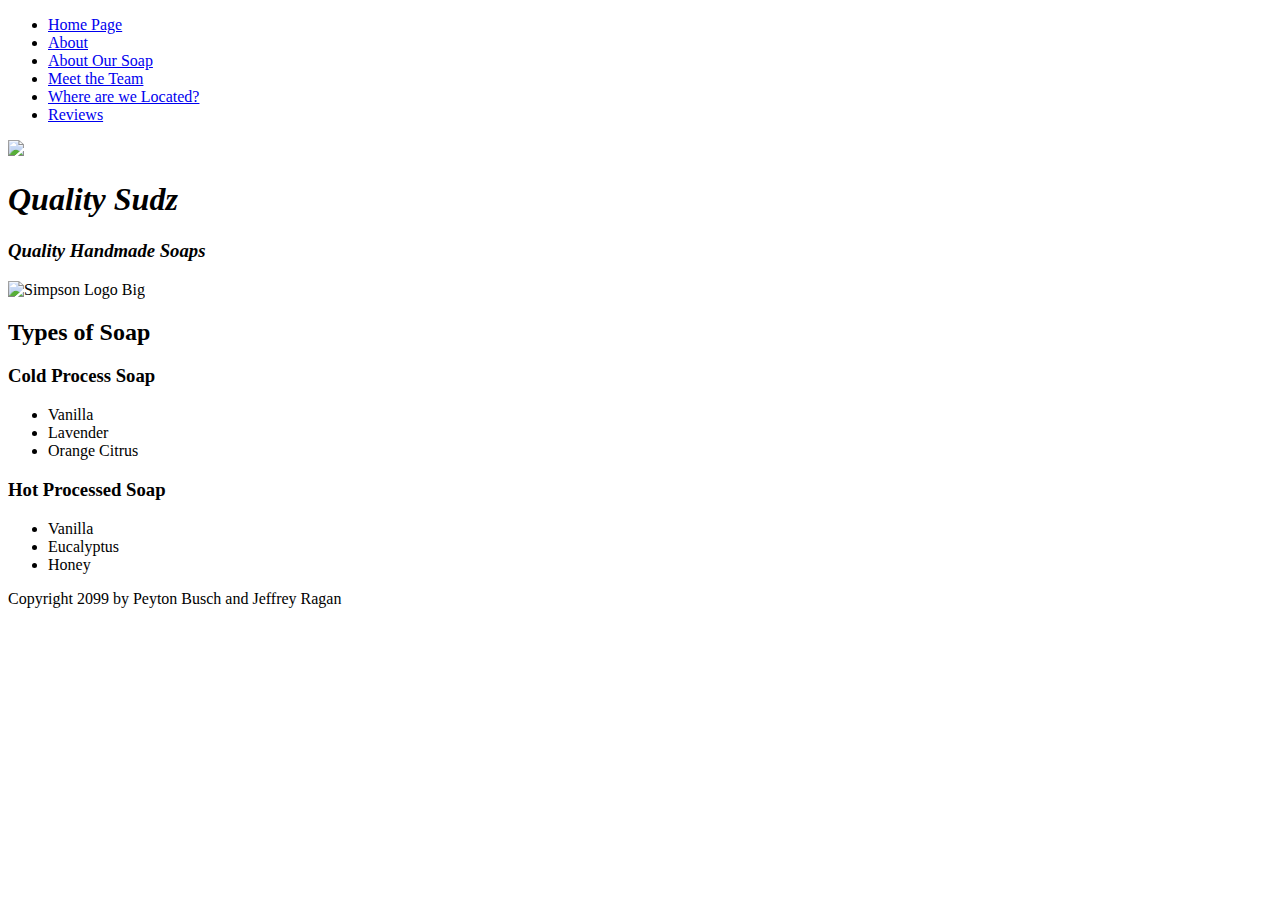
==== index.html @ 9d69ea49 "Add name to index.html" ====
<!-- Peyton -->
<!DOCTYPE html>
<!-- test by paul craven -->
<html lang="en">

  <head>
    <title>Quality Sudz Handmade Soaps</title>
  </head>

  <body>
    <!-- Our header, that has the navigation, website title, and logo -->
    <header>
      <!-- Nav section -->
      <nav>
        <ul>
          <li>
            <a href="index.html">Home Page</a>
          </li>

          <li>
            <a href="about.html">About</a>
          </li>

          <li>
            <a href="soap.html">About Our Soap</a>
          </li>

          <li>
            <a href="team.html">Meet the Team</a>
          </li>

          <li>
            <a href="location.html">Where are we Located?</a>
          </li>

          <li>
            <a href="reviews.html">Reviews</a>
          </li>
        </ul>
      </nav>
      <!-- Logo and title -->
      <img src="company_logo.png" />
      <h1><i>Quality Sudz</i></h1>
    </header>
    <h3><i>Quality Handmade Soaps</i></h3>

     <img alt='Simpson Logo Big'
         src='duck.png'
         width='200'>

    <h2>Types of Soap</h2>

    <h3>Cold Process Soap</h3>
    <ul>
      <li>Vanilla</li>
      <li>Lavender</li>
      <li>Orange Citrus</li>
    </ul>

    <h3>Hot Processed Soap</h3>
    <ul>
      <li>Vanilla</li>
      <li>Eucalyptus</li>
      <li>Honey</li>
    </ul>

    <footer>
        Copyright 2099 by Peyton Busch and Jeffrey Ragan
    </footer>
  </body>

</html>
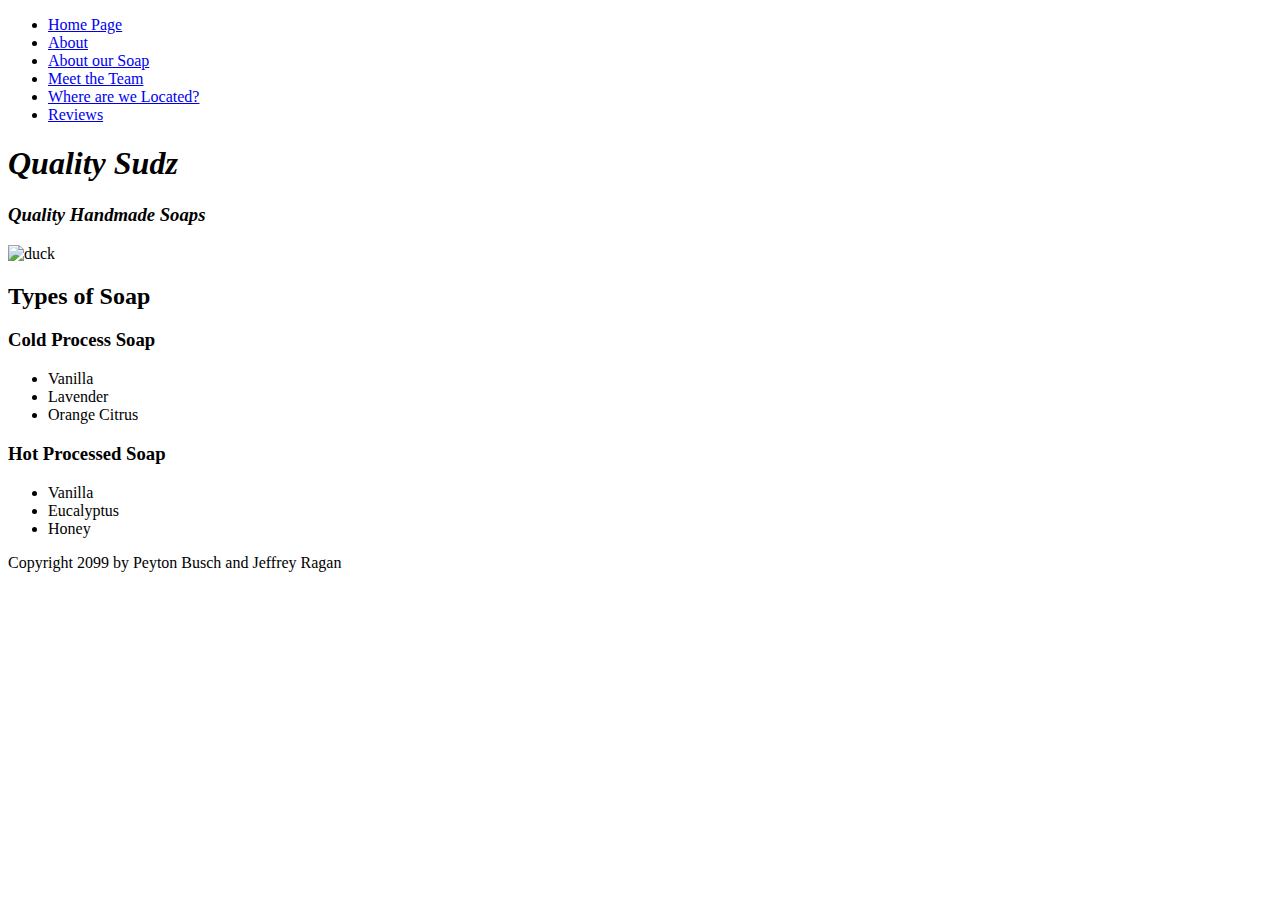
==== commit c7ecd26b: "updated" ====
--- a/index.html
+++ b/index.html
@@ -1,6 +1,7 @@
-<!-- Peyton -->
+<!-- Peyton Busch -->
+
 <!DOCTYPE html>
-<!-- test by paul craven -->
+
 <html lang="en">
 
   <head>
@@ -8,7 +9,7 @@
   </head>
 
   <body>
-    <!-- Our header, that has the navigation, website title, and logo -->
+
     <header>
       <!-- Nav section -->
       <nav>
@@ -22,7 +23,7 @@
           </li>
 
           <li>
-            <a href="soap.html">About Our Soap</a>
+            <a href="soap.html">About our Soap</a>
           </li>
 
           <li>
@@ -38,13 +39,12 @@
           </li>
         </ul>
       </nav>
-      <!-- Logo and title -->
-      <img src="company_logo.png" />
+
       <h1><i>Quality Sudz</i></h1>
     </header>
     <h3><i>Quality Handmade Soaps</i></h3>
 
-     <img alt='Simpson Logo Big'
+     <img alt='duck'
          src='duck.png'
          width='200'>
 
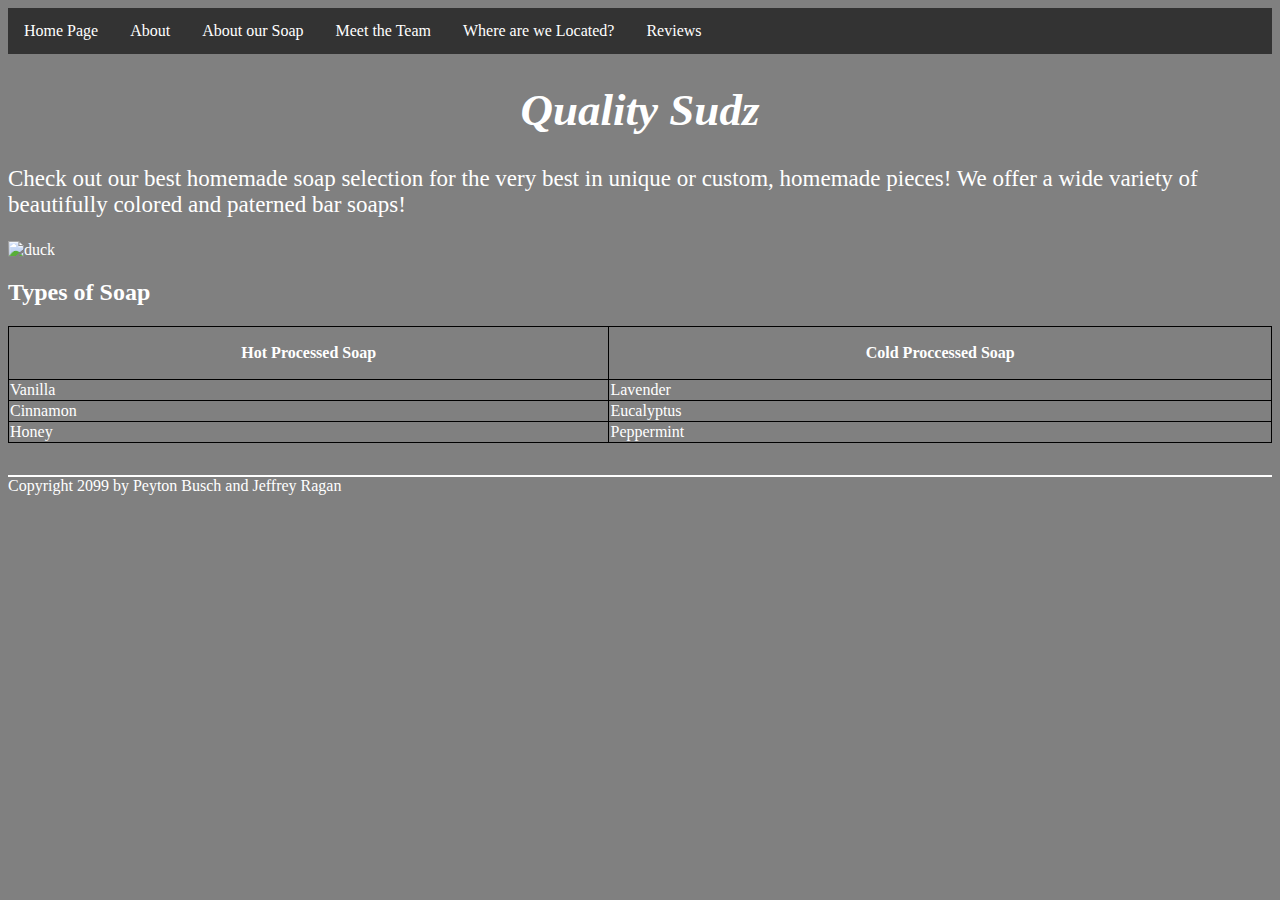
==== commit 148905cf: "Update with CSS info" ====
--- a/index.html
+++ b/index.html
@@ -1,13 +1,22 @@
-<!-- Peyton Busch -->
+<!-- Camryn Leeser -->
 
 <!DOCTYPE html>
+<html lang="en">
+  <head>
+    <title>Quality Handmade Soaps</title>
 
-<html lang="en">
-
-  <head>
-    <title>Quality Sudz Handmade Soaps</title>
+    <link rel="stylesheet" type="text/css" href="style.css">
+  <style>
+    p{
+       color: white;
+      font-size: 23px;
+    }
+    h1{
+      text-align: center;
+      font-size: 45px;
+    }
+  </style>
   </head>
-
   <body>
 
     <header>
@@ -42,28 +51,36 @@
 
       <h1><i>Quality Sudz</i></h1>
     </header>
-    <h3><i>Quality Handmade Soaps</i></h3>
+    <p>Check out our best homemade soap selection for the very best in unique or custom, homemade pieces! We offer a wide variety of beautifully colored and paterned bar soaps!</p>
 
      <img alt='duck'
          src='duck.png'
-         width='200'>
+         width='400'>
 
-    <h2>Types of Soap</h2>
+   <h2>Types of Soap</h2>
 
-    <h3>Cold Process Soap</h3>
-    <ul>
-      <li>Vanilla</li>
-      <li>Lavender</li>
-      <li>Orange Citrus</li>
-    </ul>
-
-    <h3>Hot Processed Soap</h3>
-    <ul>
-      <li>Vanilla</li>
-      <li>Eucalyptus</li>
-      <li>Honey</li>
-    </ul>
-
+<table>
+  <thead>
+    <tr>
+      <th>Hot Processed Soap</th>
+      <th>Cold Proccessed Soap</th>
+    </tr>
+  </thead>
+  <tbody>
+    <tr>
+      <td>Vanilla</td>
+      <td>Lavender</td>
+    </tr>
+        <tr>
+      <td>Cinnamon</td>
+      <td>Eucalyptus</td>
+    </tr>
+        <tr>
+      <td>Honey</td>
+      <td>Peppermint</td>
+    </tr>
+</table>    
+   </form>
     <footer>
         Copyright 2099 by Peyton Busch and Jeffrey Ragan
     </footer>
--- a/style.css
+++ b/style.css
@@ -0,0 +1,52 @@
+body{
+  background-color: grey;
+  color: white;
+}
+ul {
+  list-style-type: none;
+  margin: 0;
+}
+ul {
+  list-style-type: none;
+  margin: 2;
+  padding: 0;
+  overflow: hidden;
+  background-color: #333;
+}
+
+li {
+  float: left;
+}
+
+li a {
+  display: block;
+  color: white;
+  text-align: center;
+  padding: 14px 16px;
+  text-decoration: none;
+}
+
+/* Change the link color to #111 (black) on hover */
+li a:hover {
+  background-color: #111;
+}
+footer{
+	margin-top:32px; 
+	border-top:2px;
+	border-top-style:solid;
+}
+table {
+  width: 100%;
+  border-collapse: collapse;
+}
+
+th {
+  height: 50px;
+}
+table, td, th {
+  border: 1px solid black;
+}
+  h1{
+      text-align: center;
+      font-size: 45px;
+    }
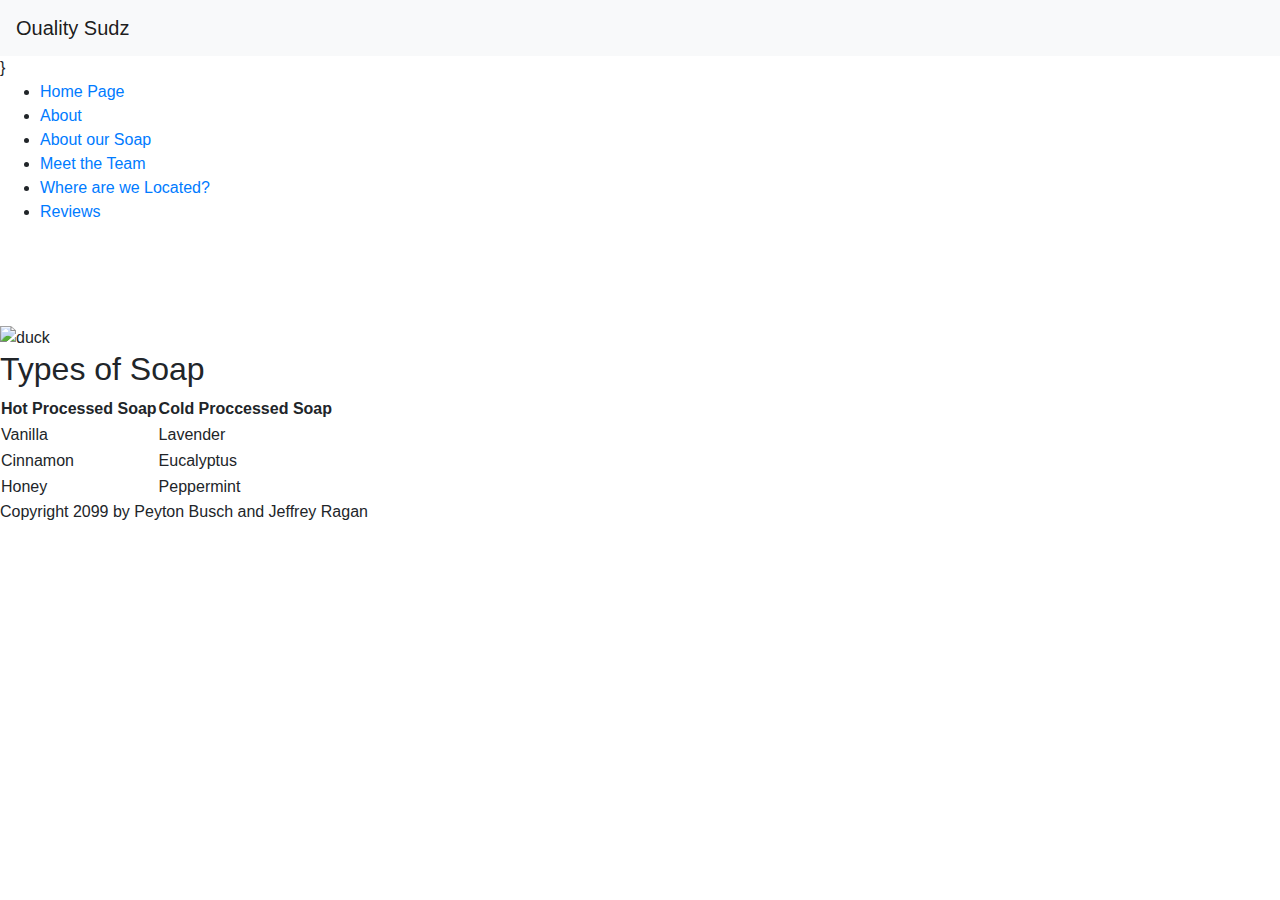
==== commit 8f2332b4: "Worked on Bootstrap" ====
--- a/index.html
+++ b/index.html
@@ -4,8 +4,21 @@
 <html lang="en">
   <head>
     <title>Quality Handmade Soaps</title>
+    <link rel="stylesheet" href="https://stackpath.bootstrapcdn.com/bootstrap/4.1.3/css/bootstrap.min.css" integrity="sha384-MCw98/SFnGE8fJT3GXwEOngsV7Zt27NXFoaoApmYm81iuXoPkFOJwJ8ERdknLPMO" crossorigin="anonymous">
+      <!-- This says our CSS is compatible with phones, and phones
+         don't need to scale it strangely. -->
+    <meta name="viewport" content="width=device-width, initial-scale=1, shrink-to-fit=no">
 
-    <link rel="stylesheet" type="text/css" href="style.css">
+    <!-- Main CSS styles for Bootstrap -->
+    <link rel="stylesheet" href="https://stackpath.bootstrapcdn.com/bootstrap/4.5.2/css/bootstrap.min.css" integrity="sha384-JcKb8q3iqJ61gNV9KGb8thSsNjpSL0n8PARn9HuZOnIxN0hoP+VmmDGMN5t9UJ0Z" crossorigin="anonymous">
+
+
+    <!-- Optional theme add-on -->
+    <link rel="stylesheet" href="https://stackpath.bootstrapcdn.com/bootswatch/4.5.2/sandstone/bootstrap.min.css">
+
+    <nav class="navbar navbar-light bg-light">
+  <a class="navbar-brand" href="#">Ouality Sudz</a>
+</nav>
   <style>
     p{
        color: white;
@@ -14,6 +27,8 @@
     h1{
       text-align: center;
       font-size: 45px;
+    </style>
+  </head>
     }
   </style>
   </head>
@@ -49,7 +64,6 @@
         </ul>
       </nav>
 
-      <h1><i>Quality Sudz</i></h1>
     </header>
     <p>Check out our best homemade soap selection for the very best in unique or custom, homemade pieces! We offer a wide variety of beautifully colored and paterned bar soaps!</p>
 
@@ -84,6 +98,13 @@
     <footer>
         Copyright 2099 by Peyton Busch and Jeffrey Ragan
     </footer>
+        <!-- JS, Popper.js, and jQuery -->
+    <script src="https://code.jquery.com/jquery-3.5.1.slim.min.js" integrity="sha384-DfXdz2htPH0lsSSs5nCTpuj/zy4C+OGpamoFVy38MVBnE+IbbVYUew+OrCXaRkfj" crossorigin="anonymous"></script>
+    <script src="https://cdn.jsdelivr.net/npm/popper.js@1.16.1/dist/umd/popper.min.js" integrity="sha384-9/reFTGAW83EW2RDu2S0VKaIzap3H66lZH81PoYlFhbGU+6BZp6G7niu735Sk7lN" crossorigin="anonymous"></script>
+    <script src="https://stackpath.bootstrapcdn.com/bootstrap/4.5.2/js/bootstrap.min.js" integrity="sha384-B4gt1jrGC7Jh4AgTPSdUtOBvfO8shuf57BaghqFfPlYxofvL8/KUEfYiJOMMV+rV" crossorigin="anonymous"></script>
+  </body>
+</html>
+
   </body>
 
 </html>